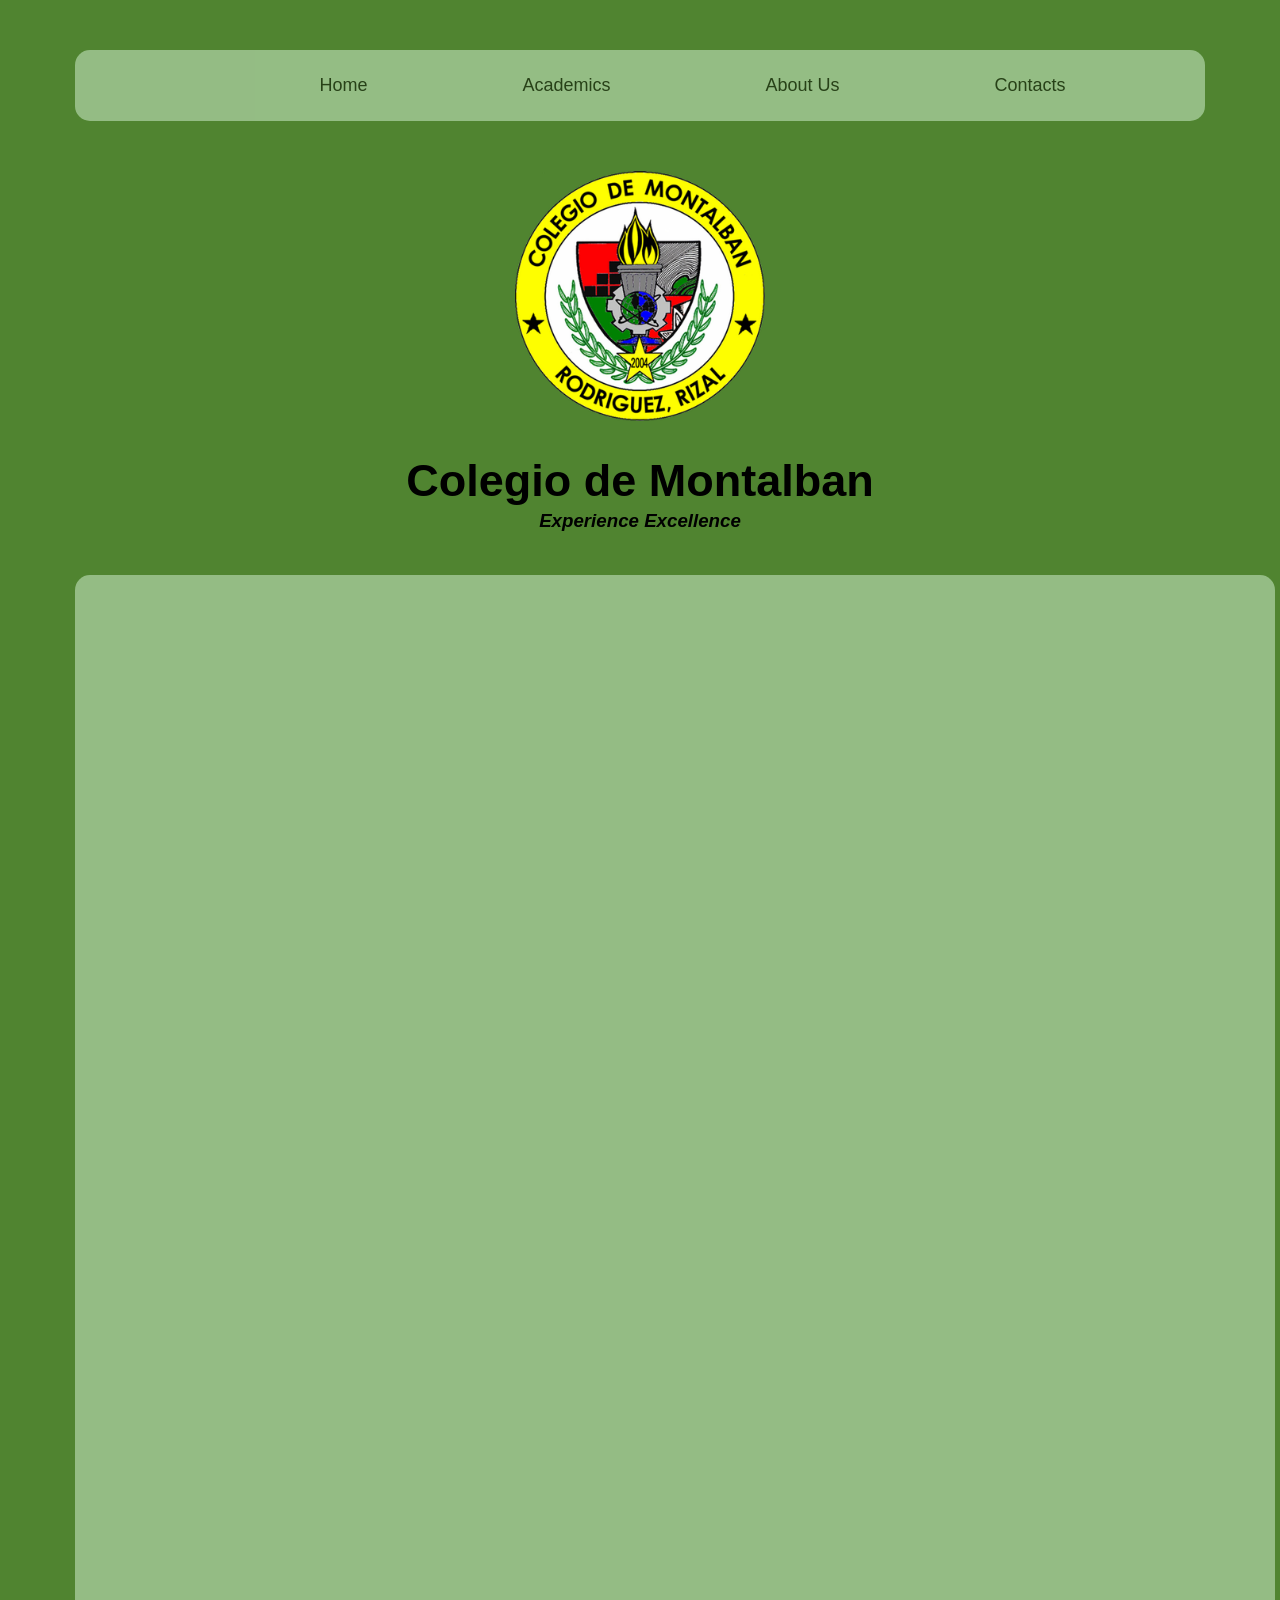
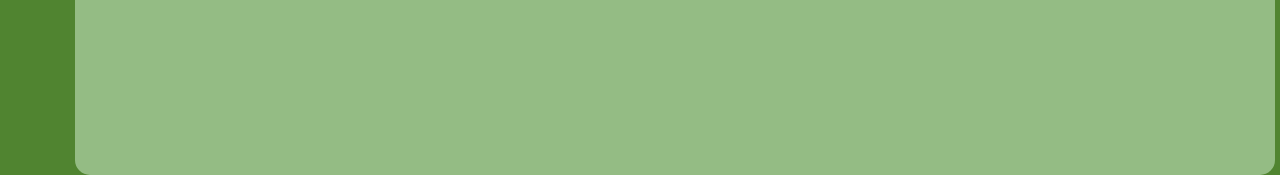
==== acads.html @ c8cbdcb2 "Add files via upload" ====
<!DOCTYPE html>
<html lang="en">
<head>
    <meta charset="UTF-8">
    <meta name="viewport" content="width=device-width, initial-scale=1.0">
    <title>About Us</title>
    <link rel="stylesheet" href="style.css">
    <link rel="icon" href="assets/The_Colegio_de_Montalban_Seal.png">
</head>
<body>
    <nav>
        <a href="index.html">Home</a>
        <a href="acads.html">Academics</a>
        <a href="about.html">About Us</a>
        <a href="contacts.html">Contacts</a>
    </nav>
    <header>
        <img src="assets/The_Colegio_de_Montalban_Seal.png" width="250" height="250">
        <h1>Colegio de Montalban</h1>
        <h3>Experience Excellence</h3>
    </header>

    <div class="square"></div>
</body>
</html>
---- style.css ----
* {
  margin: 25px;
  padding: 0;
  box-sizing: border-box;
}

body {
  text-align: center;
  font-family: Arial, sans-serif;
  background-color: #508430;
    
}

/* header */

nav {
  display: flex;
  flex-wrap: wrap;
  justify-content: center;
  overflow: auto;

  background-color: #d7f6d8;
  opacity: 0.5;
  border-radius: 15px;
}

nav a {
  text-decoration: none;
  cursor: pointer;
  font-size: 18px;
  text-indent: 105px;
  color: black;
}

a:hover {
  text-decoration: underline;
}

header {
  line-height: 15px;
}

h1 {
  font-size: 45px;
}

h3 {
  font-style: italic;
}

/* content */

main {
  margin-top: 100px;
}

.square {
  position: absolute;
  top: 550px;
  width: 1200px;
  height: 1200px;
  margin-bottom: 15px;
  z-index: -1;

  background-color: #d7f6d8;
  opacity: 0.5;
  border-radius: 15px;
}

.container {
  position: relative;
  width: 1160px;
  display: flex;
  justify-content: center;
  flex-wrap: wrap;
  margin: auto;
}

.container .box {
  position: relative;
  width: 275px;
  height: 275px;
  background: #d7f6d8;
  transition: 0.5s;
  overflow: hidden;
  margin-right: 15px;
  margin-top: 45px;
}

.container:hover .box {
  transform: rotateY(25deg);
}

.container .box:hover {
  transform: rotateY(0deg) scale(1.25);
  z-index: 1;
  box-shadow: 0 25px 40px rgba(0,0,0,0.5);
}

.container .box .imgx {
  width: 100%;
  height: 100%;
}

.container .box .imgx img {
  position: absolute;
  top: 0;
  left: 0;
  width: 100%;
  height: 100%;
  object-fit: cover;
}

.container .box .content {
  position: absolute;
  top: 0;
  left: 0;
  width: 100%;
  height: 100%;
  z-index: 1;

  display: flex;
  padding: 20px;
  align-items: flex-end;
  box-sizing: border-box;
}

.container .box .content {
  transition: 0.5s;
  text-transform: uppercase;
  margin-bottom: 5px;
  font-size: 20px;
  transform: translateY(200px);
  transition-delay: 0.3s;

  color: #d7f6d8;
}

.container .box:hover .content{
  transform: translateY(0px);
}
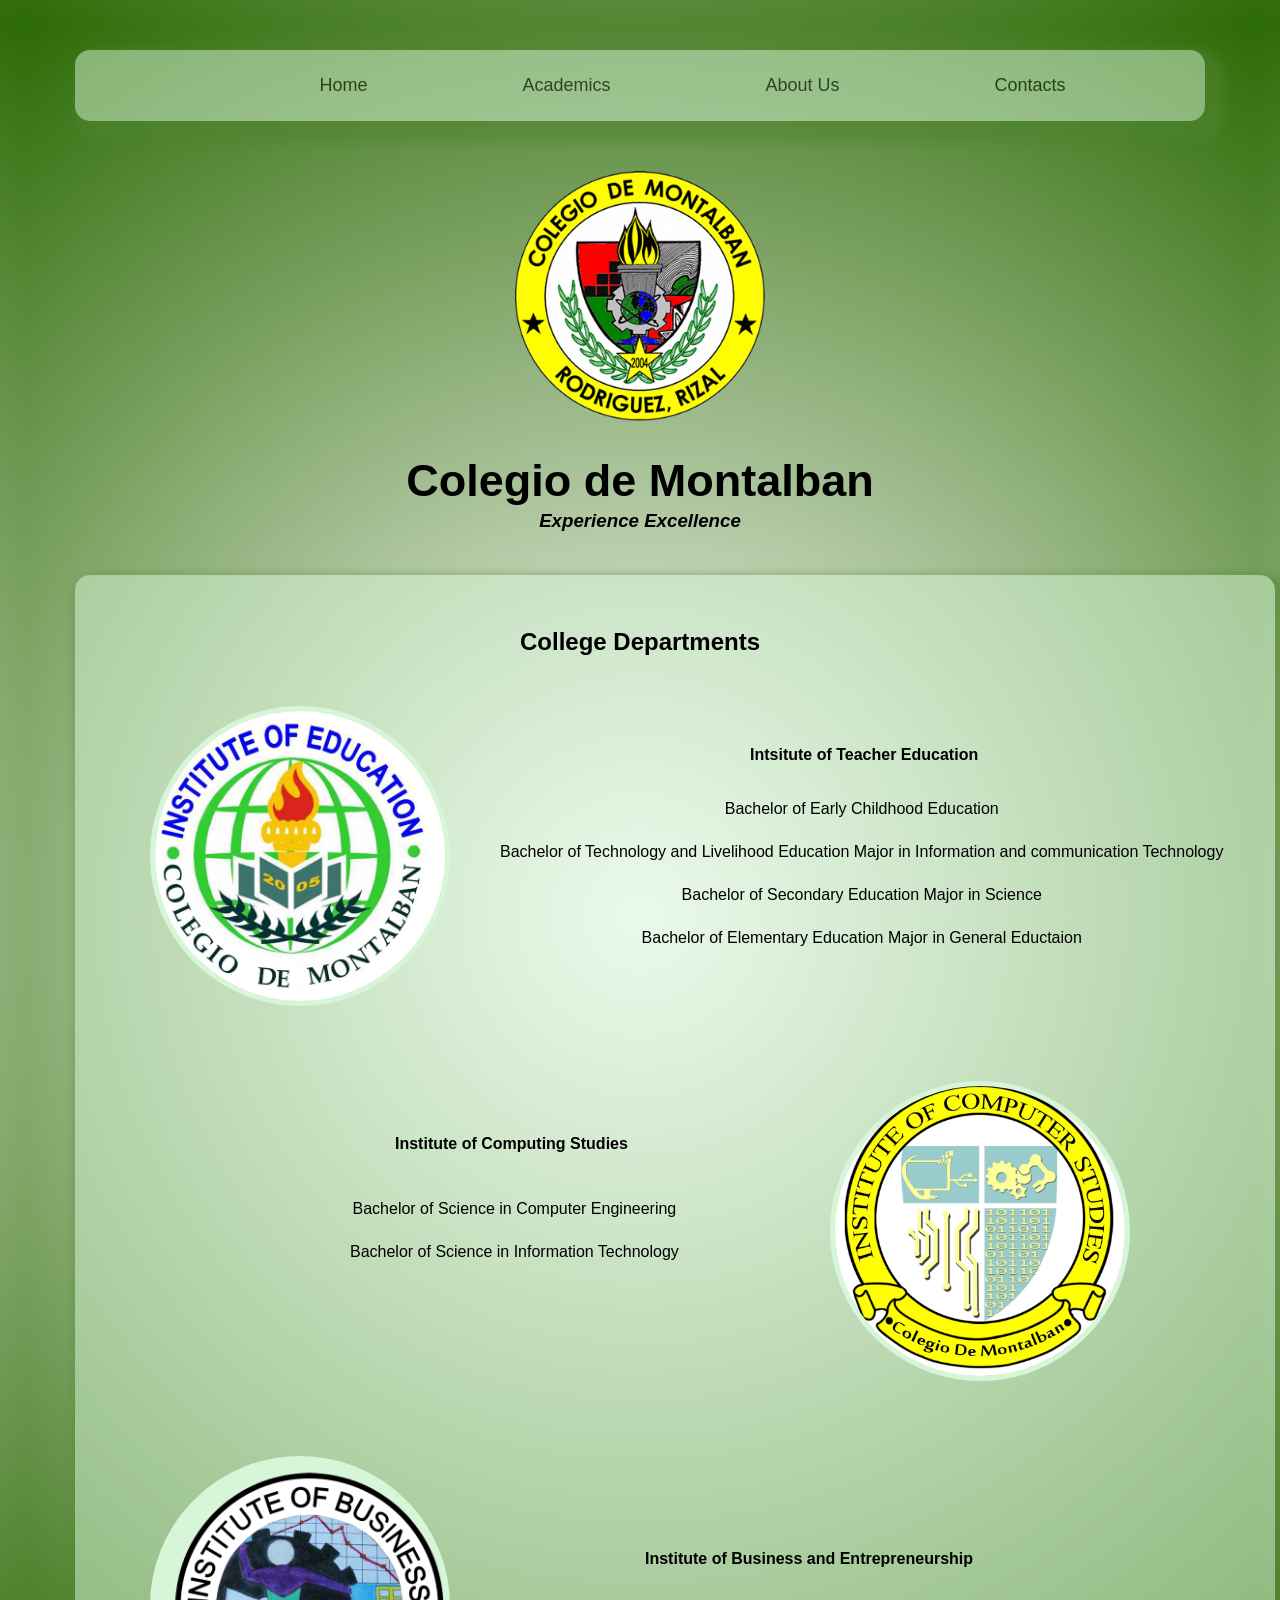
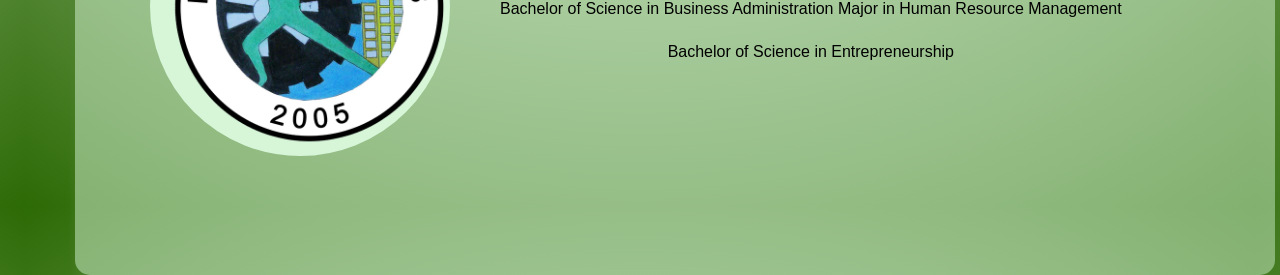
==== commit 9427da54: "modified:   acads.html 	new file:   assets/ibe.png 	new file:   assets/ics.jpg 	new file:   assets/i" ====
--- a/acads.html
+++ b/acads.html
@@ -21,5 +21,36 @@
     </header>
 
     <div class="square"></div>
+    <main>
+        <section class="programs-section">
+            <h2>College Departments</h2>
+            <div class="ite">
+                <img src="assets/ite.jpg" class="ite-logo">
+                <strong>Intsitute of Teacher Education</strong>
+                <ul class="ite-prog">
+                    <li>Bachelor of Early Childhood Education</li>
+                    <li>Bachelor of Technology and Livelihood Education Major in Information and communication Technology</li>
+                    <li>Bachelor of Secondary Education Major in Science</li>
+                    <li>Bachelor of Elementary Education Major in General Eductaion</li>
+                </ul>
+            </div>
+            <div class="ics">
+                <strong>Institute of Computing Studies</strong>
+                <ul class="ics-prog">
+                    <li>Bachelor of Science in Computer Engineering</li>
+                    <li>Bachelor of Science in Information Technology</li>
+                </ul>
+                <img src="assets/ics.jpg" class="ics-logo">
+            </div>
+            <div class="ibe">
+                <img src="assets/ibe.png" class="ibe-logo">
+                <strong>Institute of Business and Entrepreneurship</strong>
+                <ul class="ibe-prog">
+                    <li>Bachelor of Science in Business Administration Major in Human Resource Management</li>
+                    <li>Bachelor of Science in Entrepreneurship</li>
+                </ul>
+            </div>
+        </section>
+    </main>
 </body>
 </html>
--- a/style.css
+++ b/style.css
@@ -7,8 +7,7 @@
 body {
   text-align: center;
   font-family: Arial, sans-serif;
-  background-color: #508430;
-    
+  background: radial-gradient(circle, transparent 0.5%, #2d6b06 100%);
 }
 
 /* header */
@@ -22,6 +21,7 @@
   background-color: #d7f6d8;
   opacity: 0.5;
   border-radius: 15px;
+  box-shadow: 10px 10px 10px 10px #508430;
 }
 
 nav a {
@@ -58,13 +58,14 @@
   position: absolute;
   top: 550px;
   width: 1200px;
-  height: 1200px;
+  height: 1300px;
   margin-bottom: 15px;
   z-index: -1;
 
   background-color: #d7f6d8;
   opacity: 0.5;
   border-radius: 15px;
+  box-shadow: 10px 10px 10px 10px #508430;
 }
 
 .container {
@@ -139,3 +140,242 @@
 .container .box:hover .content{
   transform: translateY(0px);
 }
+
+/* about */
+
+.info-section {
+  margin-top: 60px;
+  padding: 20px;
+}
+
+.info-section h2 {
+  margin-top: 30px;
+  font-size: 24px;
+}
+
+.info-section p {
+  max-width: 800px;
+  margin: 10px auto;
+  line-height: 1.4;
+}
+
+.history p {
+  margin: 8px auto;
+}
+
+.president-section {
+  margin-top: 60px;
+  padding: 20px;
+}
+
+.president-img {
+  width: 180px;
+  height: 180px;
+  object-fit: cover;
+  border-radius: 50%;
+  border: 5px solid #d7f6d8;
+  margin-bottom: 15px;
+}
+
+@media (mas-width: 768px) {
+  .president-img {
+    width: 140px;
+    height: 140px;
+  }
+
+  .info-section h2 {
+    font-size: 20px;
+  }
+}
+
+/* contacts */
+
+.contacts-section {
+  padding: 20px;
+}
+
+.contacts-section h2 {
+  margin-top: 30px;
+  font-size: 24px;
+}
+
+.content {
+  display: flex;
+  align-items: center;
+  justify-content: space-between;
+}
+
+.content .left-side {
+  width: 25%;
+  height: 100%;
+  display: flex;
+  flex-direction: column;
+  align-items: center;
+  justify-content: center;
+  margin-top: 15px;
+  position: relative;
+  line-height: 0%;
+}
+
+.content .left-side::before {
+  content: '';
+  position: absolute;
+  height: 70%;
+  width: 2px;
+  right: -15px;
+  top: 50%;
+  transform: translateY(-50%);
+}
+
+.content .left-side {
+  margin: 14px;
+  text-align: center;
+}
+
+.content .left-side .topic {
+  font-size: 18px;
+  font-weight: 500;
+}
+
+.content .left-side .text-one,
+.content .left-side .text-two {
+  font-size: 14px;
+  color: #000000;
+}
+
+.container .content .right-side {
+  width: 75%;
+  margin-left: 1175px;
+}
+
+@media (max-width: 950px) {
+  .container {
+    width: 90%;
+    padding: 30px 40px 40px 35px ;
+  }
+  .container .content .right-side {
+   width: 75%;
+   margin-left: 55px;
+  }
+}
+
+@media (max-width: 820px) {
+  .container{ 
+    margin: 40px 0;
+    height: 100%;
+  }
+
+  .container .content {
+    flex-direction: column-reverse;
+  }
+
+ .container .content .left-side {
+   width: 100%;
+   flex-direction: row;
+   margin-top: 40px;
+   justify-content: center;
+   flex-wrap: wrap;
+ }
+
+ .container .content .left-side::before {
+   display: none;
+ }
+
+ .container .content .right-side {
+   width: 100%;
+   margin-left: 0;
+ }
+}
+
+/* acads */
+
+.programs-section {
+  margin-top: 90px;
+}
+
+.programs-section ul li {
+  list-style: none;
+}
+
+.ite {
+  display: flex;
+  justify-content: left;
+}
+
+.ite strong {
+  position: relative;
+  top: 40px;
+  left: 250px;
+}
+
+.ite-prog {
+  position: absolute;
+  top: 750px;
+  left: 450px;
+}
+
+.ite-logo {
+  width: 300px;
+  height: 300px;
+  object-fit: cover;
+  border-radius: 50%;
+  border: 5px solid #d7f6d8;
+}
+
+.ics {
+  display: flex;
+  justify-content: right;
+}
+
+.ics strong {
+  position: absolute;
+  top: 1110px;
+  left: 370px;
+}
+
+.ics-prog {
+  position: absolute;
+  top: 1150px;
+  left: 300px;
+}
+
+.ics-logo {
+  width: 300px;
+  height: 300px;
+  object-fit: cover;
+  border-radius: 50%;
+  border: 5px solid #d7f6d8;
+}
+
+.ibe {
+  display: flex;
+  justify-content: left;
+}
+
+.ibe strong {
+  position: absolute;
+  top: 1525px;
+  left: 620px;
+}
+
+.ibe-prog {
+  position: absolute;
+  top: 1550px;
+  left: 450px;
+}
+
+.ibe-logo {
+  width: 300px;
+  height: 300px;
+  object-fit: cover;
+  border-radius: 50%;
+  border: 5px solid #d7f6d8;
+  background-color: #d7f6d8;
+}
+
+@media (mas-width: 768px) {
+  .ite-logo .ics-logo .ibe-logo {
+    width: 140px;
+    height: 140px;
+  }
+}
